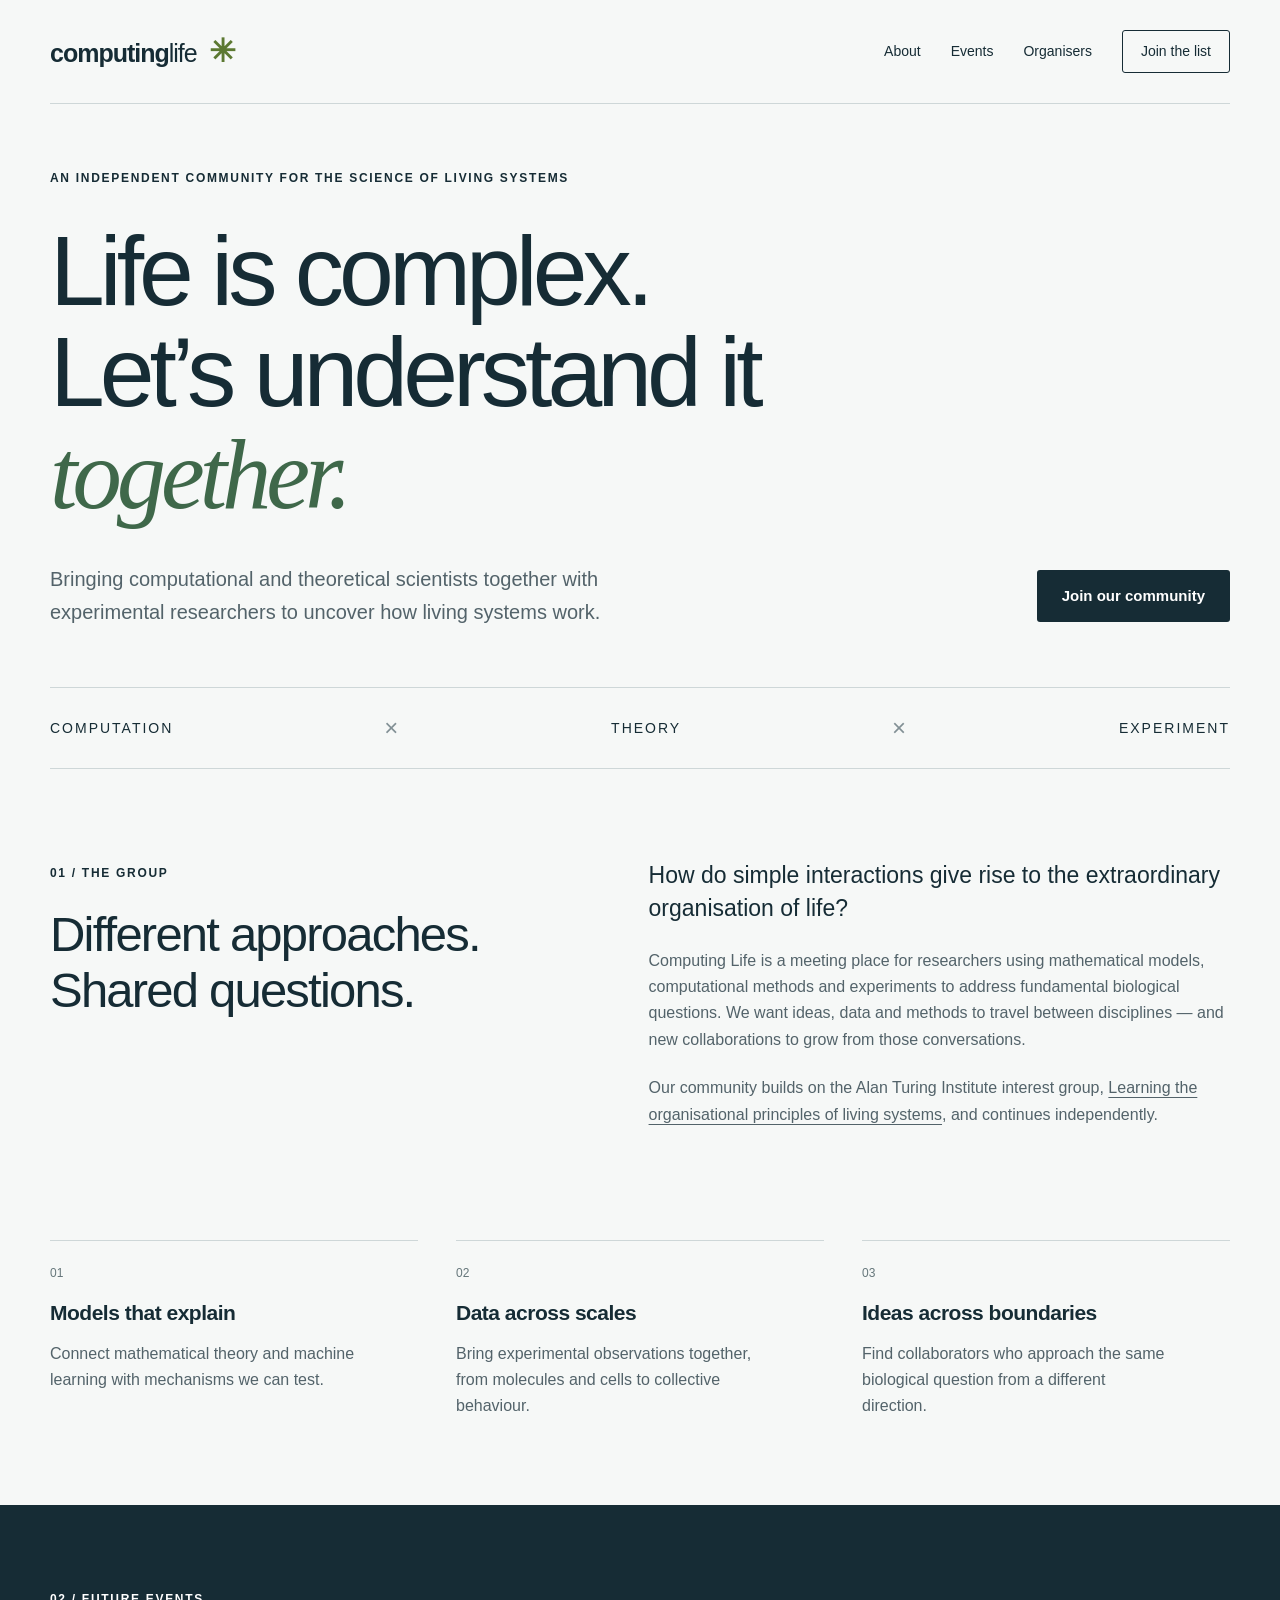
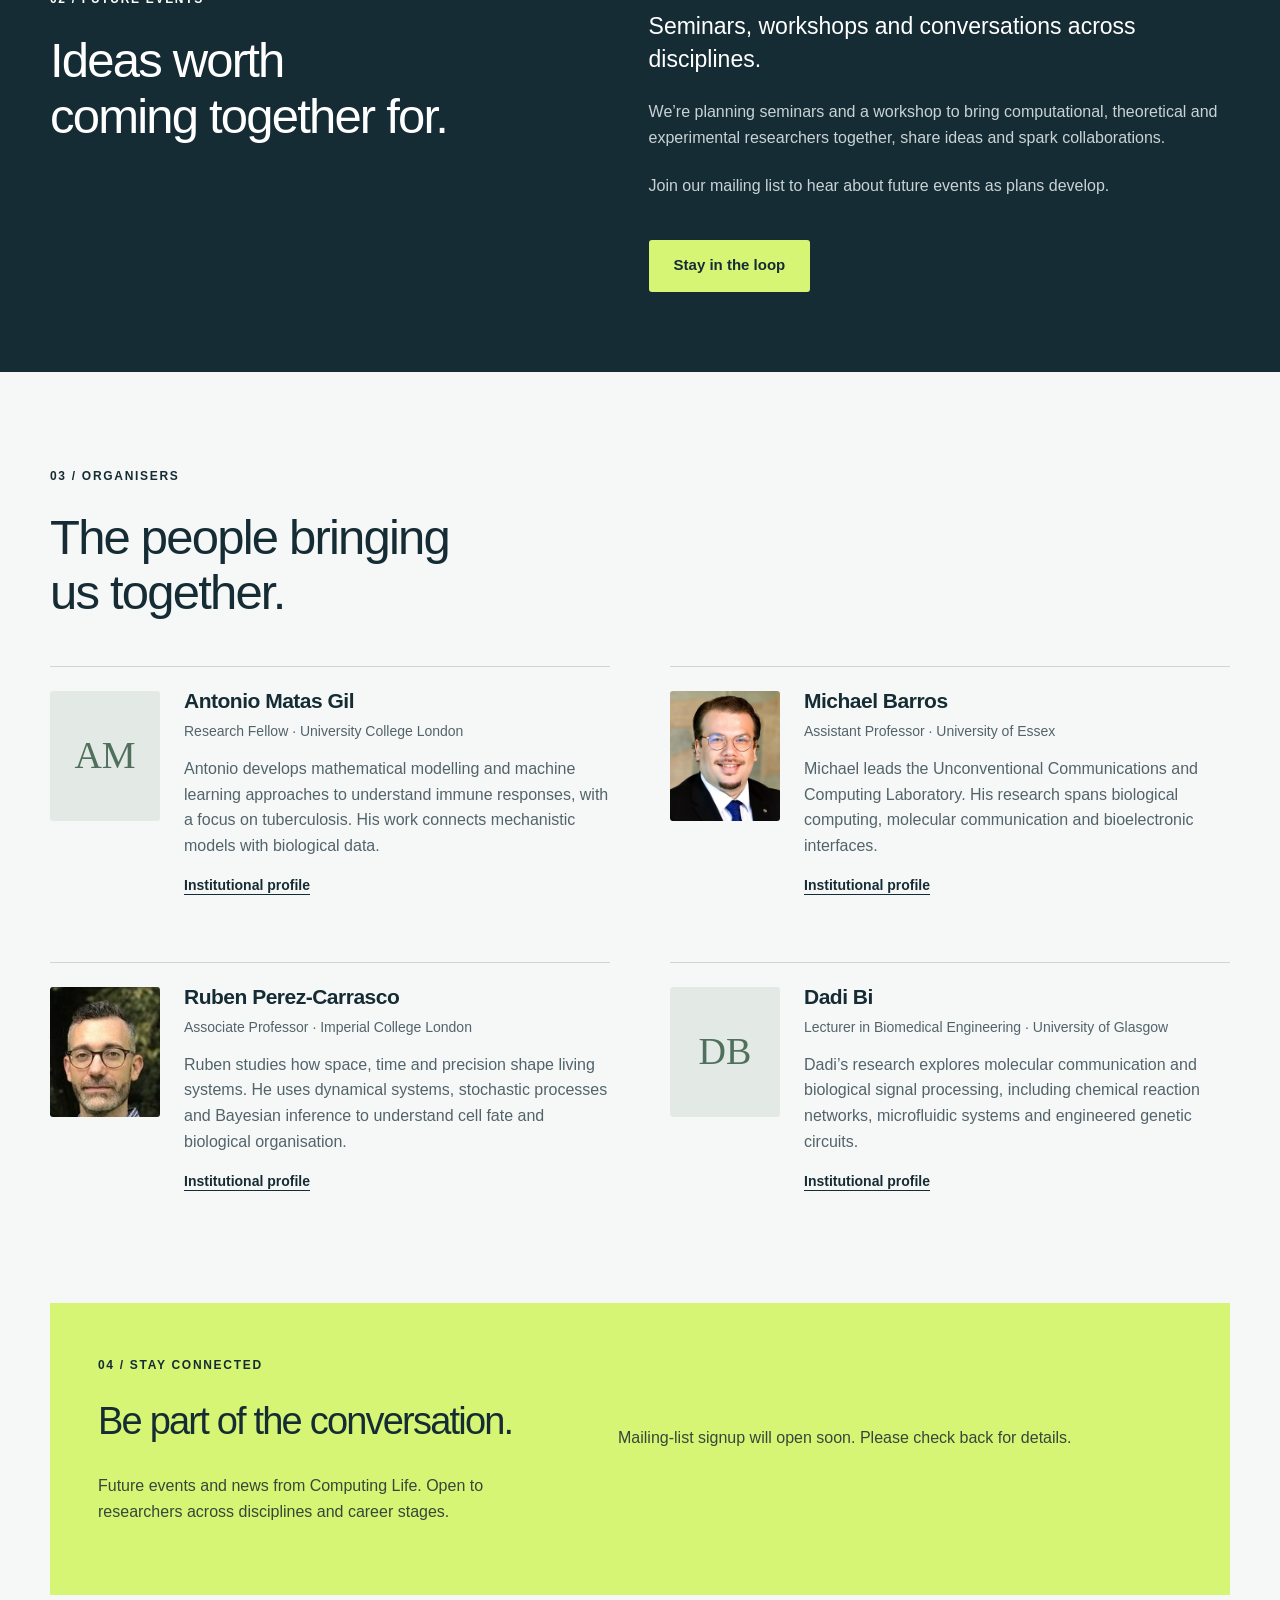
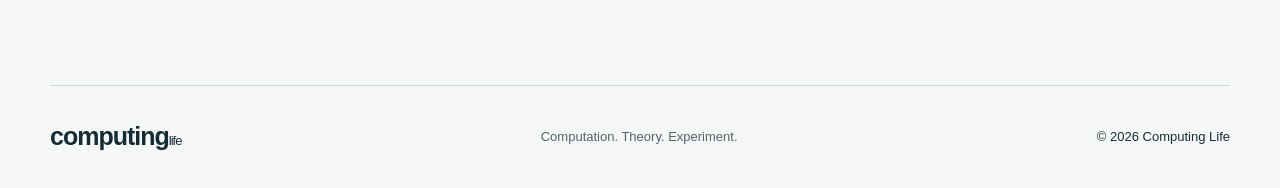
==== index.html @ b39d11f0 "Adding main webpage files" ====
<!doctype html>
<html lang="en"><head><meta charset="utf-8"><meta name="viewport" content="width=device-width,initial-scale=1"><title>Computing Life | Theory, computation &amp; experiment</title><meta name="description" content="Connecting computational, theoretical and experimental researchers to understand living systems."><link rel="icon" href="assets/favicon.svg"><link rel="stylesheet" href="assets/styles.css"><script defer src="site-config.js"></script><script defer src="assets/site.js"></script></head><body>
<a class="skip" href="#main">Skip to content</a><header class="wrap"><a class="brand" href="#">computing<span>life</span><i aria-hidden="true">✳</i></a><nav aria-label="Main navigation"><a href="#about">About</a><a href="#events">Events</a><a href="#people">Organisers</a><a class="nav-join" href="#join">Join the list</a></nav></header><main id="main"><section class="hero wrap"><div class="eyebrow">An independent community for the science of living systems</div><h1>Life is complex.<br/>Let’s understand it<br/><em>together.</em></h1><div class="hero-bottom"><p>Bringing computational and theoretical scientists together with experimental researchers to uncover how living systems work.</p><a class="button dark" href="#join">Join our community</a></div><div class="disciplines"><span>COMPUTATION</span><b>×</b><span>THEORY</span><b>×</b><span>EXPERIMENT</span></div></section><section id="about" class="about wrap section"><div><span class="eyebrow">01 / The group</span><h2>Different approaches.<br/>Shared questions.</h2></div><div><p class="lead">How do simple interactions give rise to the extraordinary organisation of life?</p><p>Computing Life is a meeting place for researchers using mathematical models, computational methods and experiments to address fundamental biological questions. We want ideas, data and methods to travel between disciplines — and new collaborations to grow from those conversations.</p><p>Our community builds on the Alan Turing Institute interest group, <a href="https://www.turing.ac.uk/research/interest-groups/learning-organisational-principles-living-systems" target="_blank" rel="noreferrer">Learning the organisational principles of living systems</a>, and continues independently.</p></div></section><section class="themes wrap"><article><span class="number">01</span><h3>Models that explain</h3><p>Connect mathematical theory and machine learning with mechanisms we can test.</p></article><article><span class="number">02</span><h3>Data across scales</h3><p>Bring experimental observations together, from molecules and cells to collective behaviour.</p></article><article><span class="number">03</span><h3>Ideas across boundaries</h3><p>Find collaborators who approach the same biological question from a different direction.</p></article></section><section id="events" class="workshop"><div class="wrap grid"><div><span class="eyebrow">02 / Future events</span><h2>Ideas worth<br/>coming together for.</h2></div><div><p class="lead">Seminars, workshops and conversations across disciplines.</p><p>We’re planning seminars and a workshop to bring computational, theoretical and experimental researchers together, share ideas and spark collaborations.</p><p>Join our mailing list to hear about future events as plans develop.</p><a class="button light" href="#join">Stay in the loop</a></div></div></section><section id="people" class="section wrap"><span class="eyebrow">03 / Organisers</span><h2>The people bringing<br/>us together.</h2><div class="people"><article><div class="portrait initials" aria-hidden="true">AM</div><h3>Antonio Matas Gil</h3><p class="person-role">Research Fellow · University College London</p><p class="person-bio">Antonio develops mathematical modelling and machine learning approaches to understand immune responses, with a focus on tuberculosis. His work connects mechanistic models with biological data.</p><a class="profile-link" href="https://profiles.ucl.ac.uk/103660-antonio-matas-gil" target="_blank" rel="noreferrer">Institutional profile</a></article><article><img class="portrait" src="assets/people/michael.jpg" alt="Michael Barros" loading="lazy"/><h3>Michael Barros</h3><p class="person-role">Assistant Professor · University of Essex</p><p class="person-bio">Michael leads the Unconventional Communications and Computing Laboratory. His research spans biological computing, molecular communication and bioelectronic interfaces.</p><a class="profile-link" href="https://www.essex.ac.ukassets/people/BARRO44008" target="_blank" rel="noreferrer">Institutional profile</a></article><article><img class="portrait" src="assets/people/ruben.jpg" alt="Ruben Perez-Carrasco" loading="lazy"/><h3>Ruben Perez-Carrasco</h3><p class="person-role">Associate Professor · Imperial College London</p><p class="person-bio">Ruben studies how space, time and precision shape living systems. He uses dynamical systems, stochastic processes and Bayesian inference to understand cell fate and biological organisation.</p><a class="profile-link" href="https://profiles.imperial.ac.uk/r.perez-carrasco/about" target="_blank" rel="noreferrer">Institutional profile</a></article><article><div class="portrait initials" aria-hidden="true">DB</div><h3>Dadi Bi</h3><p class="person-role">Lecturer in Biomedical Engineering · University of Glasgow</p><p class="person-bio">Dadi’s research explores molecular communication and biological signal processing, including chemical reaction networks, microfluidic systems and engineered genetic circuits.</p><a class="profile-link" href="https://www.gla.ac.uk/schools/engineering/staff/dadibi/" target="_blank" rel="noreferrer">Institutional profile</a></article></div></section><section id="join" class="join wrap"><div><span class="eyebrow">04 / Stay connected</span><h2>Be part of the conversation.</h2><p>Future events and news from Computing Life. Open to researchers across disciplines and career stages.</p></div><div class="signup-panel"><p id="signup-note">Mailing-list signup will open soon. Please check back for details.</p><a id="signup-link" class="button dark" hidden>Join the mailing list</a><noscript><p>Enable JavaScript to open the mailing-list signup link.</p></noscript></div></section></main><footer class="wrap"><a class="brand" href="#">computing<span>life</span></a><p>Computation. Theory. Experiment.</p><span>© 2026 Computing Life</span></footer>
</body></html>
---- assets/styles.css ----
:root{--ink:#162c35;--paper:#f6f8f7;--lime:#d6f574;--muted:#53636a}*{box-sizing:border-box}html{scroll-behavior:smooth;scroll-padding-top:30px}body{margin:0;background:var(--paper);color:var(--ink);font-family:Arial,Helvetica,sans-serif;font-size:16px;line-height:1.65}a{color:inherit;text-underline-offset:4px}button,input{font:inherit}.wrap{width:min(1180px,calc(100% - 96px));margin:auto}header{display:flex;justify-content:space-between;align-items:center;min-height:104px;border-bottom:1px solid #ced7d8}.brand{font-size:25px;font-weight:800;letter-spacing:-1px;text-decoration:none}.brand span{font-weight:400}.brand i{font-style:normal;color:#5c7932;font-size:32px;margin-left:12px}nav{display:flex;align-items:center;gap:30px}nav a{text-decoration:none;font-size:14px}.nav-join{border:1px solid var(--ink);padding:9px 18px;border-radius:3px}.hero{padding:65px 0 0}.eyebrow{font-size:12px;letter-spacing:1.7px;text-transform:uppercase;font-weight:700}h1{font-size:clamp(58px,7.7vw,104px);line-height:1.03;letter-spacing:-5px;font-weight:500;margin:32px 0}h1 em{font-family:Georgia,serif;font-weight:400;color:#3f684a}.hero-bottom{display:flex;align-items:center;justify-content:space-between;gap:32px;margin:38px 0 58px}.hero-bottom p{font-size:20px;max-width:600px;margin:0}.button{display:inline-flex;justify-content:center;align-items:center;min-height:52px;padding:12px 25px;text-decoration:none;border:0;border-radius:3px;font-size:15px;font-weight:600;cursor:pointer;white-space:nowrap}.dark{background:var(--ink);color:white}.light{background:var(--lime);color:var(--ink)}.button:hover{filter:brightness(1.15)}.button:disabled{opacity:.6;cursor:wait}.disciplines{display:flex;justify-content:space-between;align-items:center;padding:20px 0;border-top:1px solid #ced7d8;border-bottom:1px solid #ced7d8;font-size:14px;letter-spacing:2px}.disciplines b{font-size:24px;color:#829095;font-weight:400}.section{padding:90px 0}h2{font-size:clamp(34px,4vw,49px);letter-spacing:-1.8px;line-height:1.13;font-weight:500;margin:22px 0 30px}h3{font-size:21px;line-height:1.3;font-weight:600;letter-spacing:-.5px}p{color:var(--muted);margin:0 0 22px}.about,.grid{display:grid;grid-template-columns:1fr 1.1fr;gap:70px}.lead{font-size:23px;line-height:1.45;color:var(--ink)}.themes{display:grid;grid-template-columns:repeat(3,1fr);gap:38px;padding-bottom:85px}.themes article{border-top:1px solid #ced7d8;padding-top:18px}.number{font-size:12px;color:#65767a}.themes h3{margin:14px 0}.themes p{max-width:310px;margin-bottom:0}.workshop{background:var(--ink);color:white;padding:80px 0}.workshop p{color:#c9d3d5}.workshop .lead{color:white;margin-top:25px}.pill{border:1px solid #698088;color:var(--lime);padding:6px 12px;font-size:12px;letter-spacing:1px;border-radius:20px}.workshop .button{margin-top:18px}.people{display:grid;grid-template-columns:repeat(4,1fr);gap:24px;margin-top:45px}.people article{padding:20px 0;border-top:1px solid #ced7d8}.person-index{font-family:Georgia,serif;font-size:32px;color:#748a79}.people h3{margin:12px 0}.people p{font-size:14px}.join{background:var(--lime);padding:48px;display:grid;grid-template-columns:1fr 1.2fr;gap:50px;margin-bottom:90px}.join h2{font-size:38px}.join p{color:#35483a}.join form{align-self:center}.join label{display:block;font-size:14px;font-weight:600}.form-row{display:flex;margin-top:8px;gap:8px}input[type=email]{width:100%;min-width:0;border:1px solid #779250;border-radius:3px;background:#fff;padding:12px;color:var(--ink)}.consent{display:flex!important;gap:9px;margin-top:16px;font-weight:400!important;line-height:1.5}.consent input{width:17px;height:17px;flex-shrink:0;margin-top:3px;accent-color:var(--ink)}.status{font-size:14px;margin:14px 0;min-height:22px}.text-button{border:0;padding:0;background:none;text-decoration:underline;font-size:14px;color:var(--ink);cursor:pointer}.trap{display:none}footer{display:flex;justify-content:space-between;gap:24px;align-items:center;padding:30px 0;border-top:1px solid #ced7d8}footer p,footer span{font-size:13px;margin:0}.skip{position:absolute;top:-100px}.skip:focus{top:0;background:white;padding:12px;z-index:10}:focus-visible{outline:3px solid #56853f;outline-offset:4px}@media(max-width:900px){.wrap{width:calc(100% - 48px)}nav{gap:18px}.join{grid-template-columns:1fr;gap:15px}.people{grid-template-columns:repeat(2,1fr)}.about,.grid{gap:35px}}@media(max-width:600px){.wrap{width:calc(100% - 36px)}header{flex-wrap:wrap;padding:20px 0;gap:20px}nav{width:100%;justify-content:space-between;gap:10px}nav a{font-size:14px}.nav-join{padding:5px 9px}.hero{padding-top:40px}h1{letter-spacing:-3px;font-size:clamp(44px,10vw,57px)}.hero-bottom{display:block;margin-bottom:38px}.hero-bottom p{font-size:18px;margin-bottom:24px}.eyebrow{letter-spacing:1px}.disciplines{font-size:12px;letter-spacing:0}.about,.grid{grid-template-columns:1fr;gap:10px}.section{padding:55px 0}.themes{grid-template-columns:1fr;gap:25px;padding-bottom:55px}.themes p{max-width:none}.workshop{padding:55px 0}.people{gap:20px}.people h3{font-size:19px}.join{padding:28px;margin-bottom:50px}.join h2{font-size:34px}.form-row{flex-direction:column}.form-row input{min-height:50px}footer{flex-wrap:wrap;gap:10px}footer p{display:none}}

.people{grid-template-columns:repeat(2,minmax(0,1fr));gap:44px 60px}.people article{display:grid;grid-template-columns:110px 1fr;column-gap:24px;align-content:start}.portrait{width:110px;height:130px;object-fit:cover;object-position:center top;border-radius:3px;grid-row:1/5;margin-top:4px}.initials{background:#e3eae5;color:#50705d;display:flex;align-items:center;justify-content:center;font-family:Georgia,serif;font-size:38px}.people h3{margin:0 0 7px}.people .person-role{font-size:14px;line-height:1.5;margin-bottom:14px}.people .person-bio{font-size:16px;line-height:1.6;margin-bottom:16px}.profile-link{font-size:14px;font-weight:600;justify-self:start}@media(max-width:900px){.people{column-gap:32px}.people article{grid-template-columns:1fr}.portrait{grid-row:auto;margin-bottom:20px}.people h3{margin-top:0}}@media(max-width:600px){.people{grid-template-columns:1fr;gap:28px}.people article{grid-template-columns:84px 1fr;column-gap:18px}.portrait{width:84px;height:100px;grid-row:1/3}.person-bio,.profile-link{grid-column:1/-1}.people .person-bio{margin-top:8px}}

[hidden]{display:none!important}.signup-panel{align-self:center}
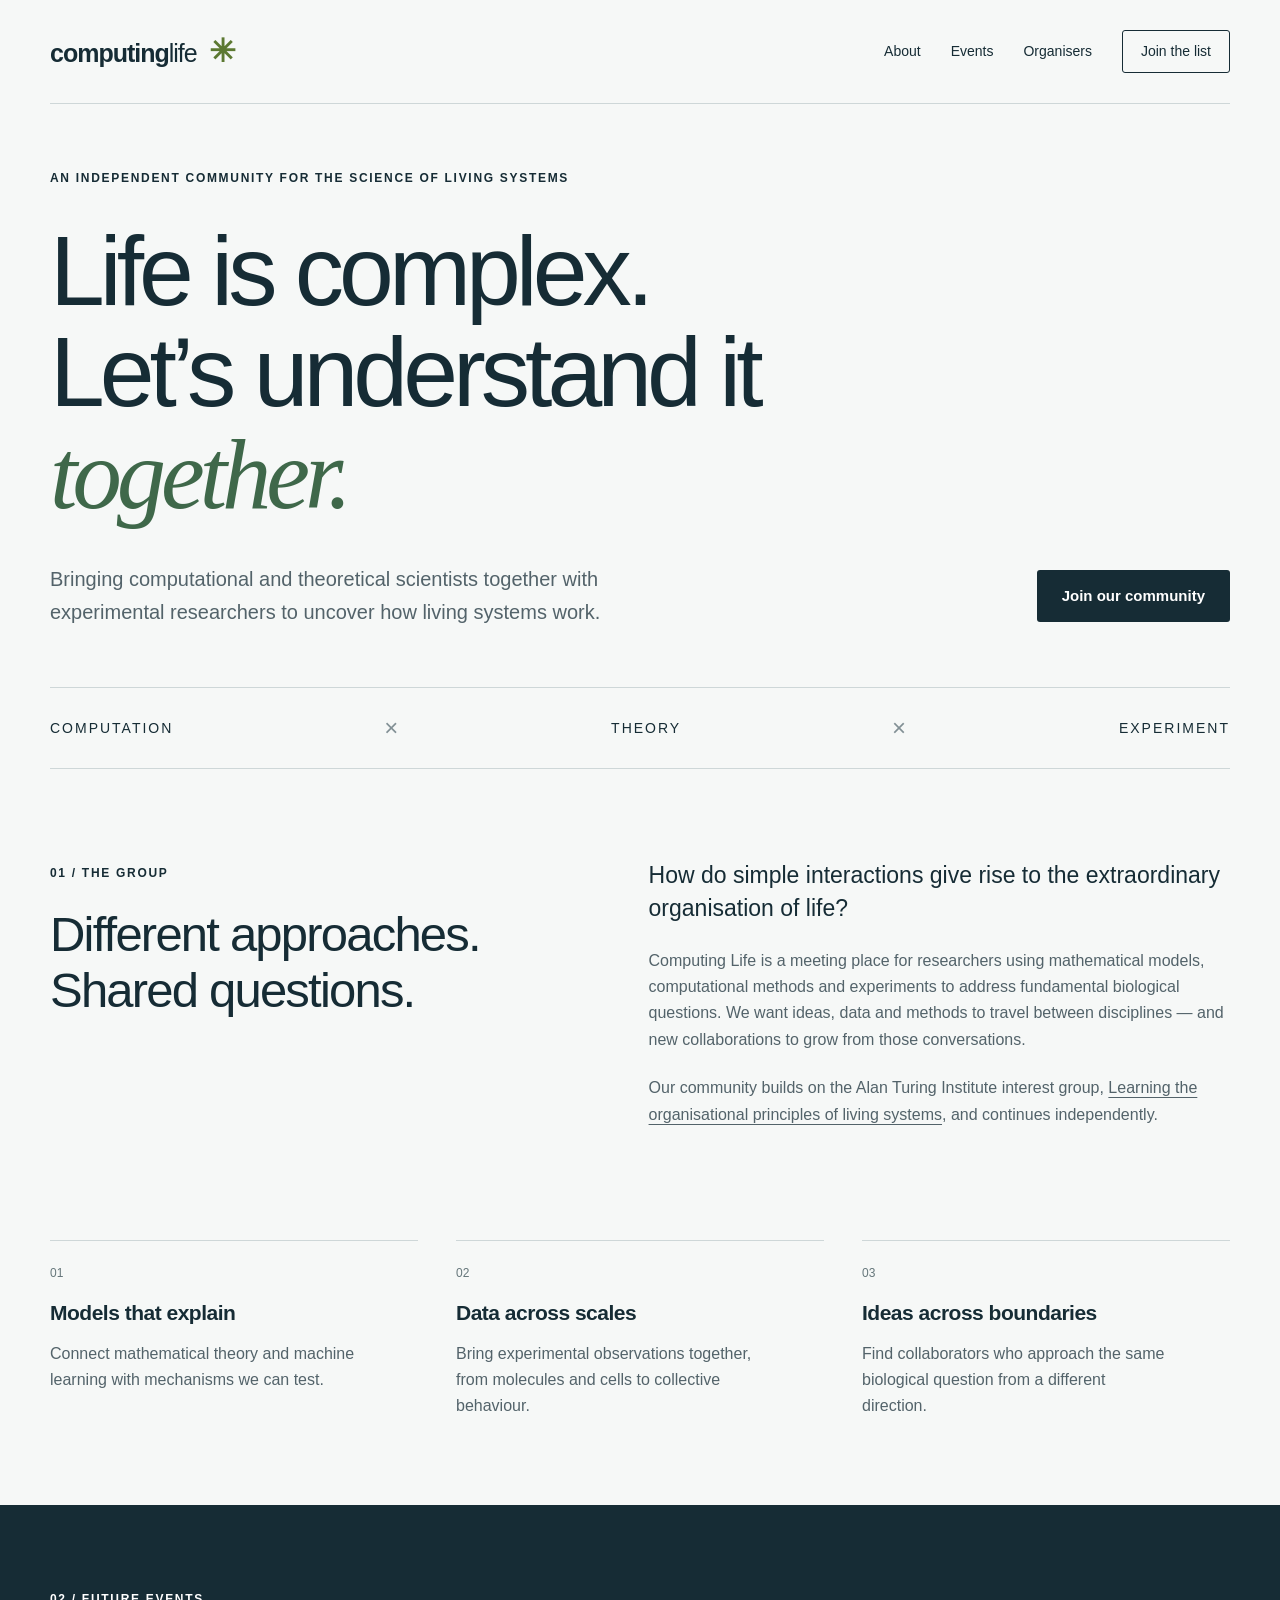
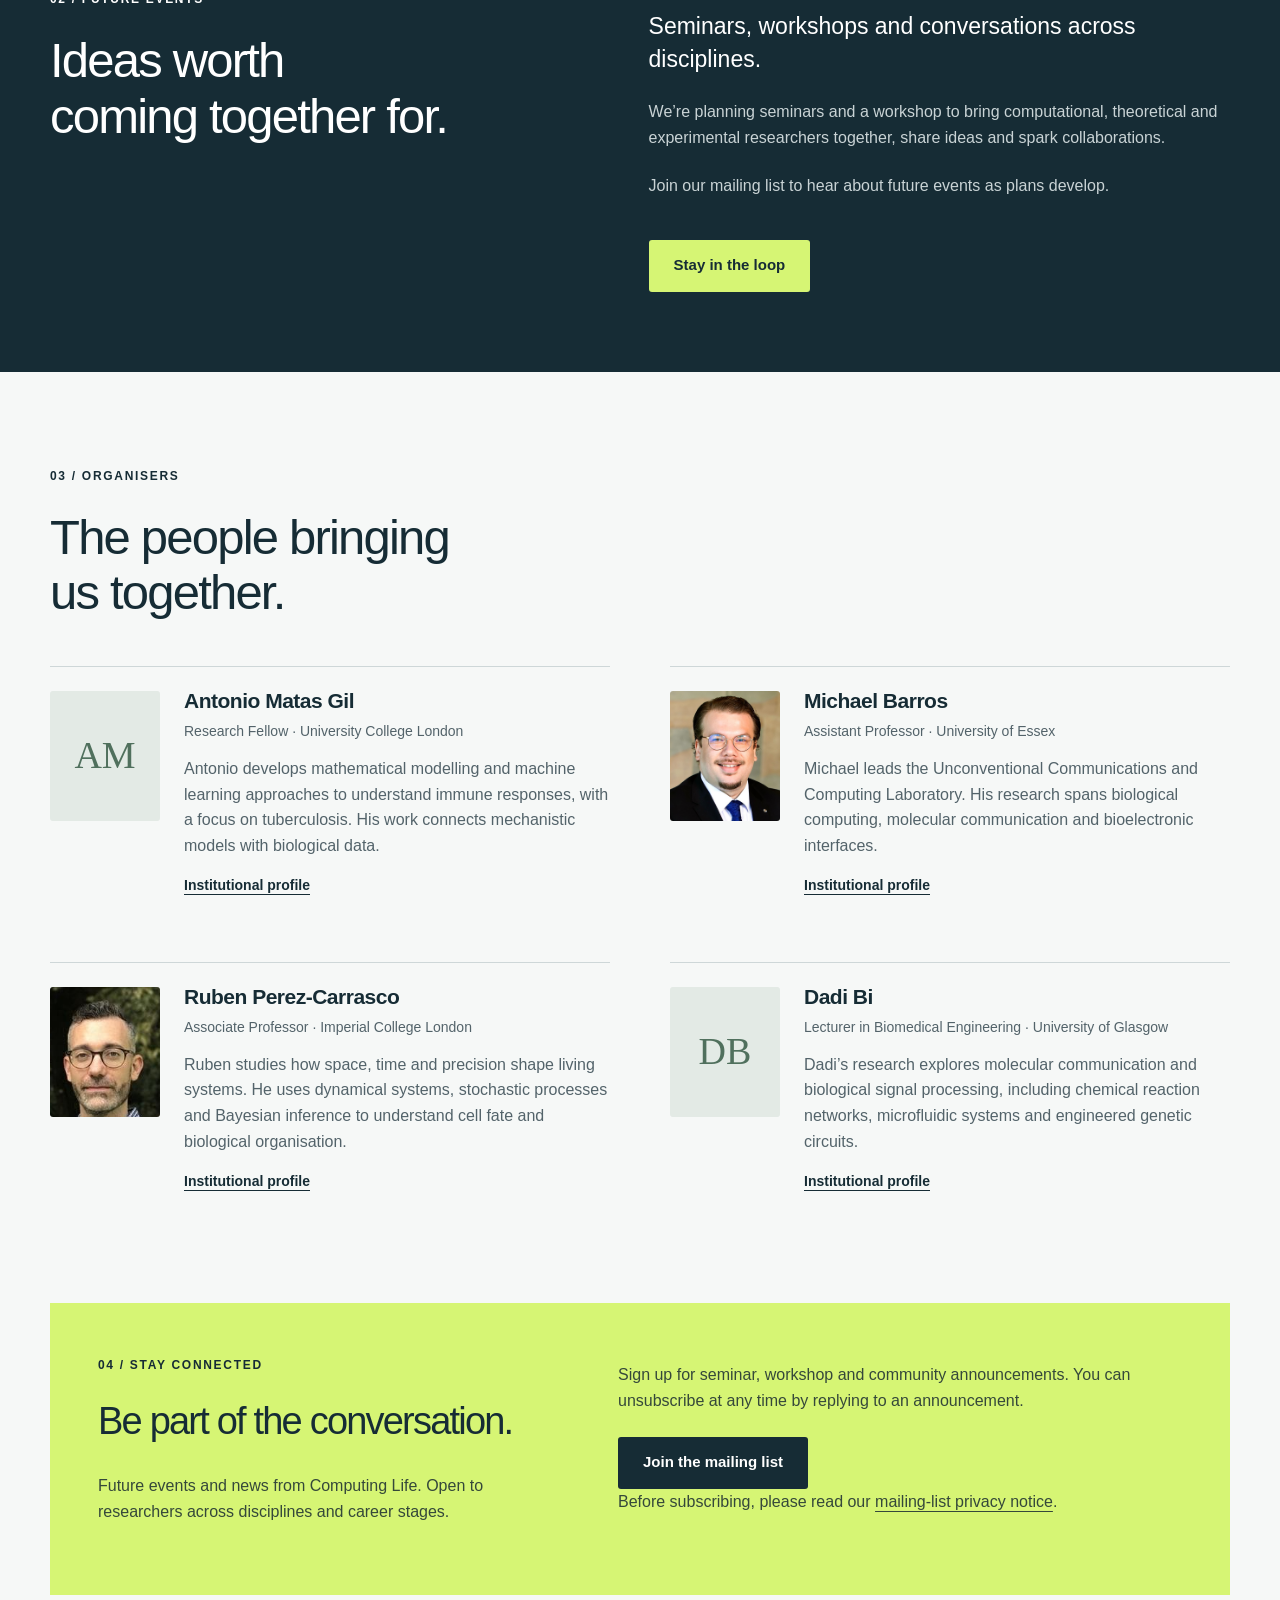
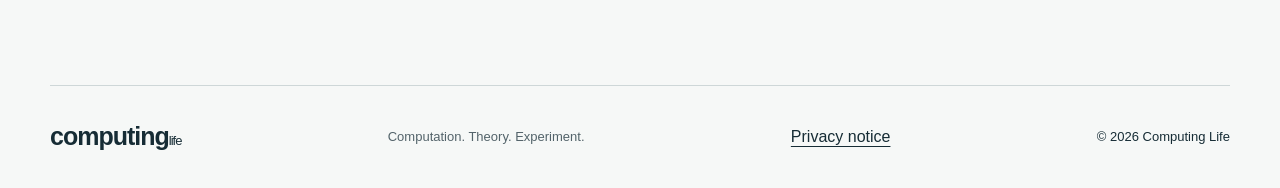
==== commit 08b2a345: "Fix HTML structure and content formatting" ====
--- a/index.html
+++ b/index.html
@@ -1,4 +1,4 @@
 <!doctype html>
 <html lang="en"><head><meta charset="utf-8"><meta name="viewport" content="width=device-width,initial-scale=1"><title>Computing Life | Theory, computation &amp; experiment</title><meta name="description" content="Connecting computational, theoretical and experimental researchers to understand living systems."><link rel="icon" href="assets/favicon.svg"><link rel="stylesheet" href="assets/styles.css"><script defer src="site-config.js"></script><script defer src="assets/site.js"></script></head><body>
-<a class="skip" href="#main">Skip to content</a><header class="wrap"><a class="brand" href="#">computing<span>life</span><i aria-hidden="true">✳</i></a><nav aria-label="Main navigation"><a href="#about">About</a><a href="#events">Events</a><a href="#people">Organisers</a><a class="nav-join" href="#join">Join the list</a></nav></header><main id="main"><section class="hero wrap"><div class="eyebrow">An independent community for the science of living systems</div><h1>Life is complex.<br/>Let’s understand it<br/><em>together.</em></h1><div class="hero-bottom"><p>Bringing computational and theoretical scientists together with experimental researchers to uncover how living systems work.</p><a class="button dark" href="#join">Join our community</a></div><div class="disciplines"><span>COMPUTATION</span><b>×</b><span>THEORY</span><b>×</b><span>EXPERIMENT</span></div></section><section id="about" class="about wrap section"><div><span class="eyebrow">01 / The group</span><h2>Different approaches.<br/>Shared questions.</h2></div><div><p class="lead">How do simple interactions give rise to the extraordinary organisation of life?</p><p>Computing Life is a meeting place for researchers using mathematical models, computational methods and experiments to address fundamental biological questions. We want ideas, data and methods to travel between disciplines — and new collaborations to grow from those conversations.</p><p>Our community builds on the Alan Turing Institute interest group, <a href="https://www.turing.ac.uk/research/interest-groups/learning-organisational-principles-living-systems" target="_blank" rel="noreferrer">Learning the organisational principles of living systems</a>, and continues independently.</p></div></section><section class="themes wrap"><article><span class="number">01</span><h3>Models that explain</h3><p>Connect mathematical theory and machine learning with mechanisms we can test.</p></article><article><span class="number">02</span><h3>Data across scales</h3><p>Bring experimental observations together, from molecules and cells to collective behaviour.</p></article><article><span class="number">03</span><h3>Ideas across boundaries</h3><p>Find collaborators who approach the same biological question from a different direction.</p></article></section><section id="events" class="workshop"><div class="wrap grid"><div><span class="eyebrow">02 / Future events</span><h2>Ideas worth<br/>coming together for.</h2></div><div><p class="lead">Seminars, workshops and conversations across disciplines.</p><p>We’re planning seminars and a workshop to bring computational, theoretical and experimental researchers together, share ideas and spark collaborations.</p><p>Join our mailing list to hear about future events as plans develop.</p><a class="button light" href="#join">Stay in the loop</a></div></div></section><section id="people" class="section wrap"><span class="eyebrow">03 / Organisers</span><h2>The people bringing<br/>us together.</h2><div class="people"><article><div class="portrait initials" aria-hidden="true">AM</div><h3>Antonio Matas Gil</h3><p class="person-role">Research Fellow · University College London</p><p class="person-bio">Antonio develops mathematical modelling and machine learning approaches to understand immune responses, with a focus on tuberculosis. His work connects mechanistic models with biological data.</p><a class="profile-link" href="https://profiles.ucl.ac.uk/103660-antonio-matas-gil" target="_blank" rel="noreferrer">Institutional profile</a></article><article><img class="portrait" src="assets/people/michael.jpg" alt="Michael Barros" loading="lazy"/><h3>Michael Barros</h3><p class="person-role">Assistant Professor · University of Essex</p><p class="person-bio">Michael leads the Unconventional Communications and Computing Laboratory. His research spans biological computing, molecular communication and bioelectronic interfaces.</p><a class="profile-link" href="https://www.essex.ac.ukassets/people/BARRO44008" target="_blank" rel="noreferrer">Institutional profile</a></article><article><img class="portrait" src="assets/people/ruben.jpg" alt="Ruben Perez-Carrasco" loading="lazy"/><h3>Ruben Perez-Carrasco</h3><p class="person-role">Associate Professor · Imperial College London</p><p class="person-bio">Ruben studies how space, time and precision shape living systems. He uses dynamical systems, stochastic processes and Bayesian inference to understand cell fate and biological organisation.</p><a class="profile-link" href="https://profiles.imperial.ac.uk/r.perez-carrasco/about" target="_blank" rel="noreferrer">Institutional profile</a></article><article><div class="portrait initials" aria-hidden="true">DB</div><h3>Dadi Bi</h3><p class="person-role">Lecturer in Biomedical Engineering · University of Glasgow</p><p class="person-bio">Dadi’s research explores molecular communication and biological signal processing, including chemical reaction networks, microfluidic systems and engineered genetic circuits.</p><a class="profile-link" href="https://www.gla.ac.uk/schools/engineering/staff/dadibi/" target="_blank" rel="noreferrer">Institutional profile</a></article></div></section><section id="join" class="join wrap"><div><span class="eyebrow">04 / Stay connected</span><h2>Be part of the conversation.</h2><p>Future events and news from Computing Life. Open to researchers across disciplines and career stages.</p></div><div class="signup-panel"><p id="signup-note">Mailing-list signup will open soon. Please check back for details.</p><a id="signup-link" class="button dark" hidden>Join the mailing list</a><noscript><p>Enable JavaScript to open the mailing-list signup link.</p></noscript></div></section></main><footer class="wrap"><a class="brand" href="#">computing<span>life</span></a><p>Computation. Theory. Experiment.</p><span>© 2026 Computing Life</span></footer>
+<a class="skip" href="#main">Skip to content</a><header class="wrap"><a class="brand" href="#">computing<span>life</span><i aria-hidden="true">✳</i></a><nav aria-label="Main navigation"><a href="#about">About</a><a href="#events">Events</a><a href="#people">Organisers</a><a class="nav-join" href="#join">Join the list</a></nav></header><main id="main"><section class="hero wrap"><div class="eyebrow">An independent community for the science of living systems</div><h1>Life is complex.<br/>Let’s understand it<br/><em>together.</em></h1><div class="hero-bottom"><p>Bringing computational and theoretical scientists together with experimental researchers to uncover how living systems work.</p><a class="button dark" href="#join">Join our community</a></div><div class="disciplines"><span>COMPUTATION</span><b>×</b><span>THEORY</span><b>×</b><span>EXPERIMENT</span></div></section><section id="about" class="about wrap section"><div><span class="eyebrow">01 / The group</span><h2>Different approaches.<br/>Shared questions.</h2></div><div><p class="lead">How do simple interactions give rise to the extraordinary organisation of life?</p><p>Computing Life is a meeting place for researchers using mathematical models, computational methods and experiments to address fundamental biological questions. We want ideas, data and methods to travel between disciplines — and new collaborations to grow from those conversations.</p><p>Our community builds on the Alan Turing Institute interest group, <a href="https://www.turing.ac.uk/research/interest-groups/learning-organisational-principles-living-systems" target="_blank" rel="noreferrer">Learning the organisational principles of living systems</a>, and continues independently.</p></div></section><section class="themes wrap"><article><span class="number">01</span><h3>Models that explain</h3><p>Connect mathematical theory and machine learning with mechanisms we can test.</p></article><article><span class="number">02</span><h3>Data across scales</h3><p>Bring experimental observations together, from molecules and cells to collective behaviour.</p></article><article><span class="number">03</span><h3>Ideas across boundaries</h3><p>Find collaborators who approach the same biological question from a different direction.</p></article></section><section id="events" class="workshop"><div class="wrap grid"><div><span class="eyebrow">02 / Future events</span><h2>Ideas worth<br/>coming together for.</h2></div><div><p class="lead">Seminars, workshops and conversations across disciplines.</p><p>We’re planning seminars and a workshop to bring computational, theoretical and experimental researchers together, share ideas and spark collaborations.</p><p>Join our mailing list to hear about future events as plans develop.</p><a class="button light" href="#join">Stay in the loop</a></div></div></section><section id="people" class="section wrap"><span class="eyebrow">03 / Organisers</span><h2>The people bringing<br/>us together.</h2><div class="people"><article><div class="portrait initials" aria-hidden="true">AM</div><h3>Antonio Matas Gil</h3><p class="person-role">Research Fellow · University College London</p><p class="person-bio">Antonio develops mathematical modelling and machine learning approaches to understand immune responses, with a focus on tuberculosis. His work connects mechanistic models with biological data.</p><a class="profile-link" href="https://profiles.ucl.ac.uk/103660-antonio-matas-gil" target="_blank" rel="noreferrer">Institutional profile</a></article><article><img class="portrait" src="assets/people/michael.jpg" alt="Michael Barros" loading="lazy"/><h3>Michael Barros</h3><p class="person-role">Assistant Professor · University of Essex</p><p class="person-bio">Michael leads the Unconventional Communications and Computing Laboratory. His research spans biological computing, molecular communication and bioelectronic interfaces.</p><a class="profile-link" href="https://www.essex.ac.uk/people/BARRO44008" target="_blank" rel="noreferrer">Institutional profile</a></article><article><img class="portrait" src="assets/people/ruben.jpg" alt="Ruben Perez-Carrasco" loading="lazy"/><h3>Ruben Perez-Carrasco</h3><p class="person-role">Associate Professor · Imperial College London</p><p class="person-bio">Ruben studies how space, time and precision shape living systems. He uses dynamical systems, stochastic processes and Bayesian inference to understand cell fate and biological organisation.</p><a class="profile-link" href="https://profiles.imperial.ac.uk/r.perez-carrasco/about" target="_blank" rel="noreferrer">Institutional profile</a></article><article><div class="portrait initials" aria-hidden="true">DB</div><h3>Dadi Bi</h3><p class="person-role">Lecturer in Biomedical Engineering · University of Glasgow</p><p class="person-bio">Dadi’s research explores molecular communication and biological signal processing, including chemical reaction networks, microfluidic systems and engineered genetic circuits.</p><a class="profile-link" href="https://www.gla.ac.uk/schools/engineering/staff/dadibi/" target="_blank" rel="noreferrer">Institutional profile</a></article></div></section><section id="join" class="join wrap"><div><span class="eyebrow">04 / Stay connected</span><h2>Be part of the conversation.</h2><p>Future events and news from Computing Life. Open to researchers across disciplines and career stages.</p></div><div class="signup-panel"><p id="signup-note">Sign up for seminar, workshop and community announcements. You can unsubscribe at any time by replying to an announcement.</p><a id="signup-link" class="button dark" href="https://forms.cloud.microsoft/Pages/ResponsePage.aspx?id=_oivH5ipW0yTySEKEdmlwne2IJRvk5NCvmrC4YS_jkBUMjNMRUlXSVlORVIwRUpXR0FLMlA2M0FJVS4u">Join the mailing list</a><p class="privacy-note">Before subscribing, please read our <a href="privacy.html">mailing-list privacy notice</a>.</p></div></section></main><footer class="wrap"><a class="brand" href="#">computing<span>life</span></a><p>Computation. Theory. Experiment.</p><a href="privacy.html">Privacy notice</a><span>© 2026 Computing Life</span></footer>
 </body></html>
